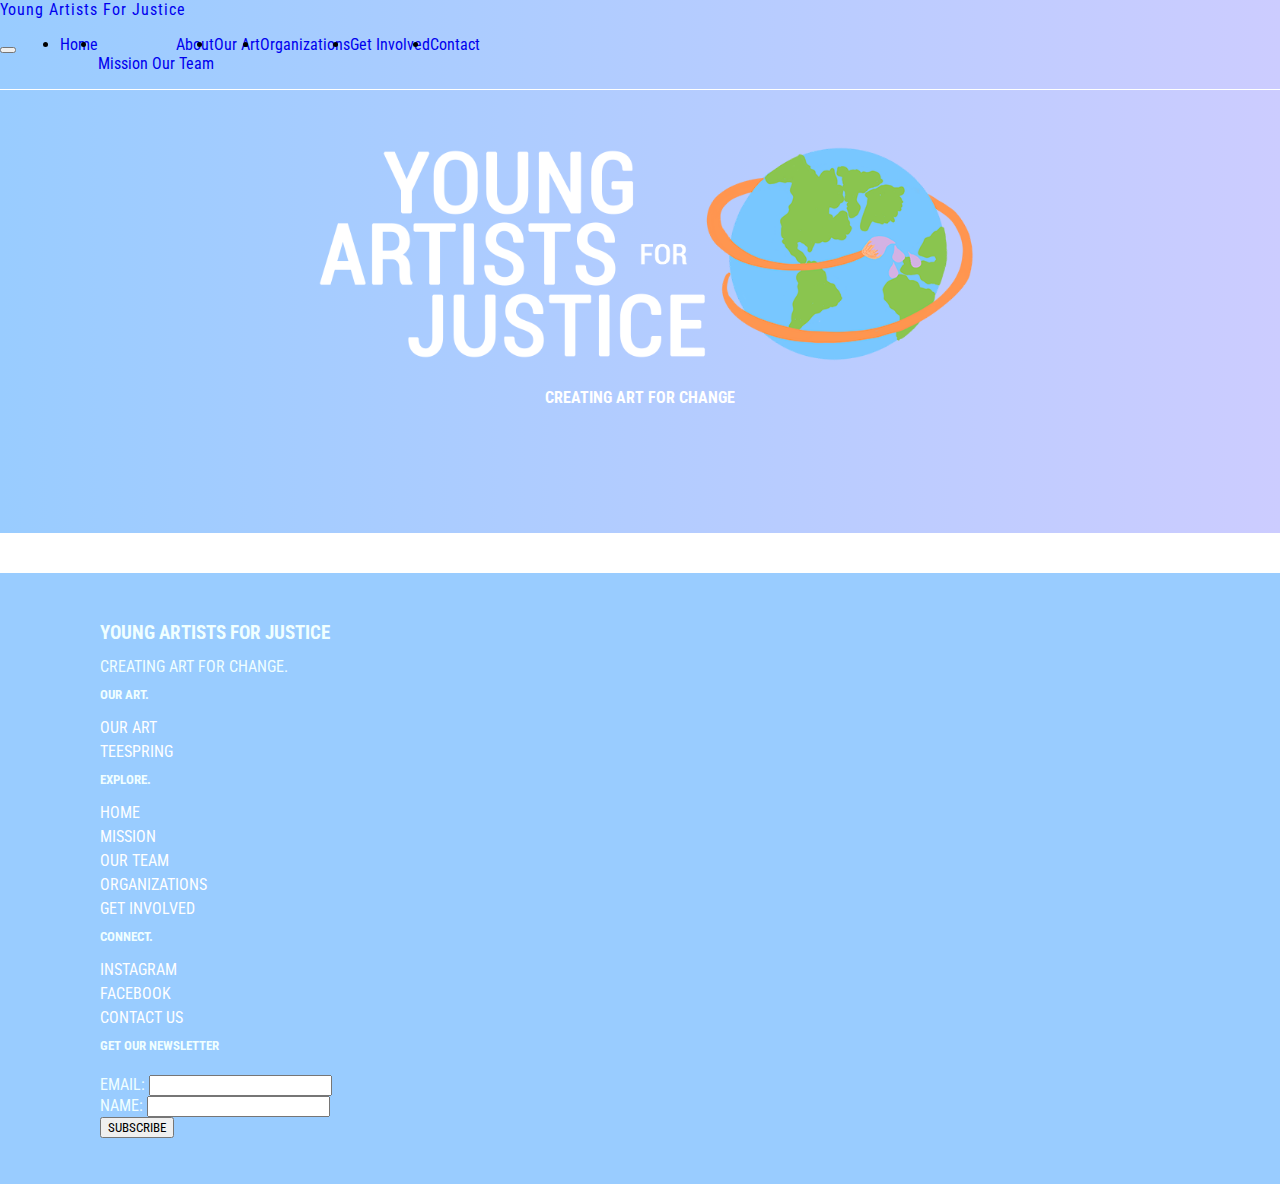
==== index.html @ b15218e1 "display none disappears" ====
<!DOCTYPE html>
<html>
    <head>
		
		<meta name="viewport" content="width=device-width, initial-scale=1" /> 
		
        <title>Young Artists For Justice</title>
        <link rel="icon" href="favicon.ico" type="image/x-icon">
        <link href="https://fonts.googleapis.com/css2?family=Roboto+Condensed:wght@300;400;700&display=swap" rel="stylesheet">
        <link href="main.css" rel="stylesheet">
		<script src="https://ajax.googleapis.com/ajax/libs/jquery/3.5.1/jquery.min.js"></script>
		<script src="https://cdn.jsdelivr.net/npm/popper.js@1.16.0/dist/umd/popper.min.js" integrity="sha384-Q6E9RHvbIyZFJoft+2mJbHaEWldlvI9IOYy5n3zV9zzTtmI3UksdQRVvoxMfooAo" crossorigin="anonymous"></script>
		<link href="https://stackpath.bootstrapcdn.com/bootstrap/4.5.0/css/bootstrap.min.css" rel="stylesheet" integrity="sha384-9aIt2nRpC12Uk9gS9baDl411NQApFmC26EwAOH8WgZl5MYYxFfc+NcPb1dKGj7Sk" crossorigin="anonymous">
		<script src="https://stackpath.bootstrapcdn.com/bootstrap/4.5.0/js/bootstrap.min.js" integrity="sha384-OgVRvuATP1z7JjHLkuOU7Xw704+h835Lr+6QL9UvYjZE3Ipu6Tp75j7Bh/kR0JKI" crossorigin="anonymous"></script>
		
    </head>
    
    <body>
		<div class="navbar navbar-expand-lg navbar-dark d-flex justify-content-between align-items-center px-lg-5 px-xl-5" style="background-color: rgba(0,0,0,0); background-image: linear-gradient(to left, #CCCCFF, #99CCFF);position: fixed; border-bottom: .25px solid white;width: 100%;" role="navigation">
			<a class="navbar-brand" href="#" style="display: flex;">Young Artists For Justice</a>
			<button class="navbar-toggler" type="button" data-toggle="collapse" data-target="#navbarSupportedContent" aria-controls="navbarSupportedContent" aria-expanded="false" aria-label="Toggle navigation">
				<span class="navbar-toggler-icon"></span>
			</button>
			<div style="display: inline-flex;" class="maxwnav">
			<div class="collapse navbar-collapse" id="navbarSupportedContent" style="float: right; text-align: right;">
    			<ul class="navbar-nav mr-auto" style="display: flex; text-align: right;">
      				<li class="nav-item active">
        				<a class="nav-link" href="#">Home</a>
      				</li>
      				<li class="nav-item dropdown">
        				<a class="nav-link dropdown-toggle" href="#" id="navbarDropdown" role="button" data-toggle="dropdown" aria-haspopup="true" aria-expanded="false">About</a>
						<div class="dropdown-menu" aria-labelledby="navbarDropdown">
							<a class="dropdown-item" href="/mission/">Mission</a>
							<a class="dropdown-item" href="/our-team/">Our Team</a>
						</div>
					</li>
					<li class="nav-item">
        				<a class="nav-link" href="/art">Our Art</a>
      				</li>
					<li class="nav-item">
        				<a class="nav-link" href="/organizations/">Organizations</a>
      				</li>
					<li class="nav-item">
        				<a href="/get-involved" class="nav-link">Get Involved</a>
      				</li>
					<li class="nav-item">
        				<a class="nav-link" href="/contact">Contact</a>
      				</li>
				</ul>
				</div>
			</div>
		</div>
        
        <div id="mainblock">
            <img src='logo2.png' style="margin: 0 auto; text-align: center;"/>
            <h3>Creating art for change</h3>
        </div>
		
		<div>
			<script type="text/javascript">
				var fieldstocheck = new Array();
				fieldnames = new Array();
				
				function checkform() {
					for (i=0;i<fieldstocheck.length;i++) {
						if (eval("document.subscribeform.elements['"+fieldstocheck[i]+"'].value") == "") {
							alert("Please enter your "+fieldnames[i]);
							eval("document.subscribeform.elements['"+fieldstocheck[i]+"'].focus()");
							return false;
						}
					}
					return true;
				}

				function submitform() {
					data = jQuery('#subscribeform').serialize();
					jQuery.ajax({
						type: 'POST',
						data: data,
						url: 'https://youngartistsforjustice.org/phplist/?p=asubscribe&id=1',
						dataType: 'html',
						success: function yayalert(data, status, request){
							jQuery("#result").empty().append("Thanks! You've been added to our newsletter :)");
							jQuery('#attribute1').val('');
							jQuery('#email').val('');
						},
						error: function booalert(request, status, error) {
							alert('Sorry, we were unable to process your subscription.');
						}
					})
				}
				
				function addFieldToCheck(value,name) {
					fieldstocheck[fieldstocheck.length] = value;
					fieldnames[fieldnames.length] = name;
				}
			</script>
		</div>
		
		<div class="container-fluid" id="footer" style="text-transform: uppercase;">
			<div class="row">
				<div class="col-sm-4">
					<h3>Young Artists For Justice</h3>
					<p>Creating art for change.</p>
				</div>
				
				<div class="col-sm">
					<h5>Our Art.</h5>
					<a href="/art/"><p>Our Art</p></a>
					<a href="https://teespring.com/stores/young-artists-for-justice"><p>Teespring</p></a>
				</div>
				
				<div class="col-sm">
					<h5>Explore.</h5>
					<a href="/"><p>Home</p></a>
					<a href="/mission"><p>Mission</p></a>
					<a href="/our-team/"><p>Our Team</p></a>
					<a href="/organizations/"><p>Organizations</p></a>
					<a href="/get-involved/"><p>Get Involved</p></a>
				</div>
				
				<div class="col-sm">
					<h5>Connect.</h5>
					<a href="https://instagr.am/youngartistsforjustice"><p>Instagram</p></a>
					<a href="https://www.facebook.com/youngartistforjustice/"><p>Facebook</p></a>
					<a href="/contact/"><p>Contact Us</p></a>
				</div>
				
				<div class="col-sm-4">
					<h5>GET OUR NEWSLETTER</h5>
					<form method="post" name="subscribeform" id="subscribeform">
				<div class="form-group">
					<label>Email:</label>
					<input class="form-control" type="text" name="email" value= "" id="email">
					<script language="Javascript" type="text/javascript">addFieldToCheck("email","Email Address");</script>
					<input type="hidden" name="htmlemail" value="1">
				</div>
				
				<div class="form-group">
					<label>Name:</label>
					<input class="form-control" type="text" name="attribute1" value = "" value id="attribute1">
					<script language="Javascript" type="text/javascript">addFieldToCheck("attribute1","name");</script>
				</div>

				<input type="hidden" name="listname[2]" value="Young Artists For Justice Newsletter">
				
				<div style="display:none"><input type="text" name="VerificationCodeX" value="" size="20"></div>
				
				<input class="btn btn-light" type="submit" name="subscribe" value="SUBSCRIBE" onClick="if (checkform()) {submitform();} return false;">
			</form>
					<p id="result"></p>
				</div>
			</div>
		</div>
        
    </body>
</html>
---- main.css ----
/*
FONT FACE STUFF:
font-family: 'Roboto Condensed', sans-serif;
*/

/*general style */

* {
    font-family: 'Roboto Condensed', sans-serif;
}

html, body {
    min-width: 100%;
    max-width: 100%;
    margin: 0;
    padding: 0;
    overflow-x: hidden;
}

a {
    text-decoration: none;
    transition: all .5s ease-in-out;
    -o-transition: all .5s ease-in-out;
    -moz-transition: all .5s ease-in-out;
    -webkit-transition: all .5s ease-in-out;
}

a:hover {
    letter-spacing: 1px;
    transition: all .5s ease-in-out;
    -o-transition: all .5s ease-in-out;
    -moz-transition: all .5s ease-in-out;
    -webkit-transition: all .5s ease-in-out;
}

h2 {
    font-family: 'Roboto Condensed', sans-serif;
    font-weight: 700;
    font-size: 18pt;
}

#mailcontainer {
	margin: auto;
	width: 60%;
	padding: 5%;
	background-color: rgba(153,204,255,.3);
	margin-top: 15px;
}

#footer {
	background-color: rgb(153,204,255);
	margin-top: 40px;
	padding: 30px 20px 30px 100px;
	color: azure;
}

#footer p {
	line-height: 50%;
}

#footer h5 {
	margin-top: 15px;
}

#footer a {
	color: white;
}

#footer a:hover {
	color: lightblue;
}

#footer a:visited {
	color: white;
}

@media (max-width: 991.98px) {
	.maxwnav {
		width: 100%;
	}
	
	#mailcontainer {
		width: 75%;
	}
	
	#footer {
		padding: 30px 20px 30px 35px;
	}
}

@media (max-width: 767.98px) {
	#mailcontainer {
		width: 90%;
	}
}

@media (max-width: 575.98px) {
	#mailcontainer {
		width: 100%;
	}
}

/* page */

#mainblock {
    height: auto;
    width: 100%;
    left: 0;
    right: 0;
    padding: 140px 0px 110px 0px;
    background-image: linear-gradient(to left, #CCCCFF, #99CCFF);
	text-align: center;
	color: white;
}

#mainblock h3 {
	font-size: 12pt;
	text-transform: uppercase;
}

#mainblock img {
	width: 700px;
	max-width: 90%;
}


/* scrollbar */

::-webkit-scrollbar {
  width: 10px;
}

::-webkit-scrollbar-track {
  background-color: azure;
}

::-webkit-scrollbar-thumb {
  background-color: deepskyblue;
}

::-webkit-scrollbar-thumb:hover {
  background: cornflowerblue;
}
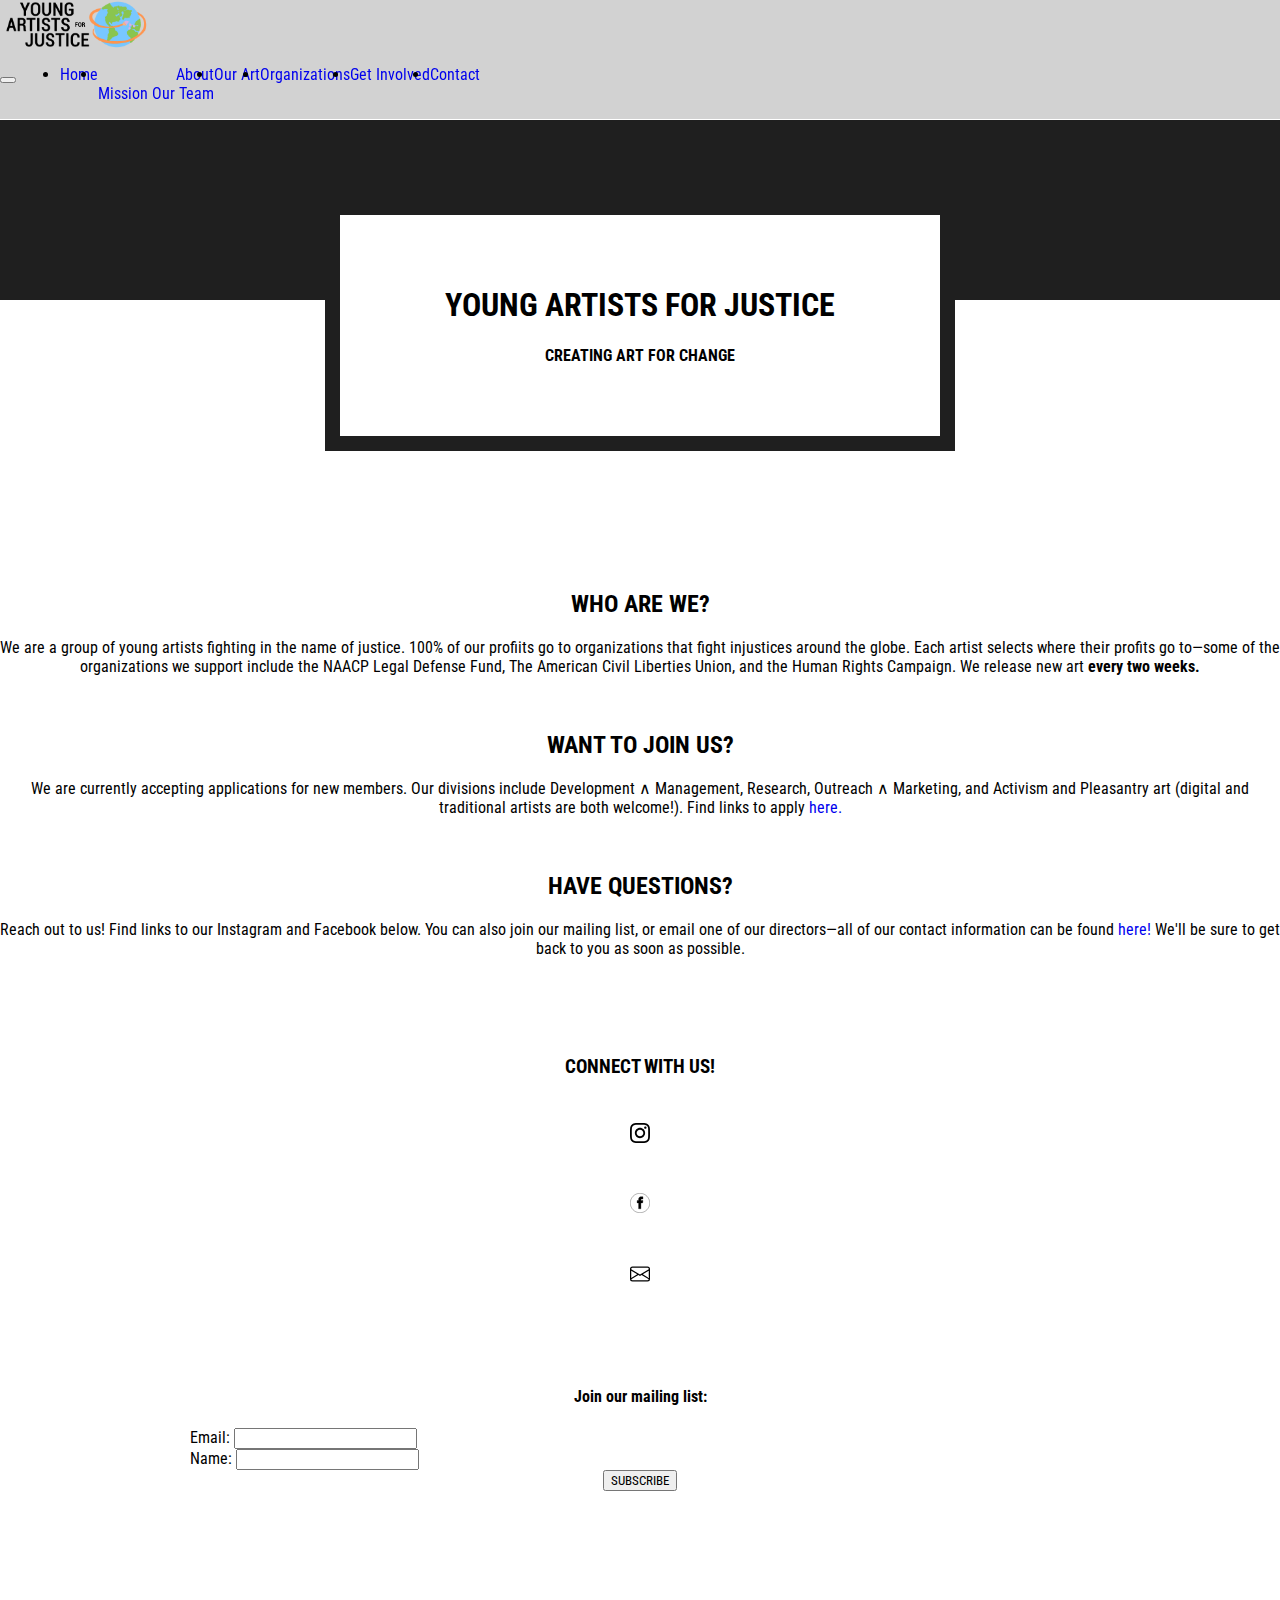
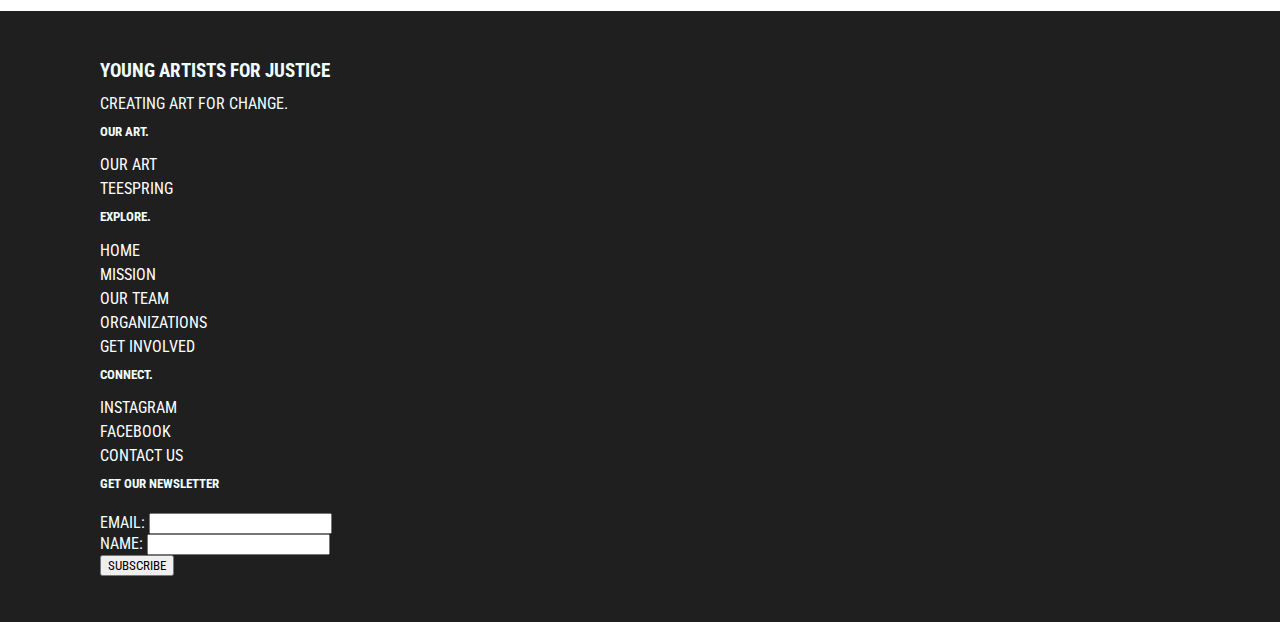
==== commit 30e4615f: "shake things up babey" ====
--- a/index.html
+++ b/index.html
@@ -16,8 +16,8 @@
     </head>
     
     <body>
-		<div class="navbar navbar-expand-lg navbar-dark d-flex justify-content-between align-items-center px-lg-5 px-xl-5" style="background-color: rgba(0,0,0,0); background-image: linear-gradient(to left, #CCCCFF, #99CCFF);position: fixed; border-bottom: .25px solid white;width: 100%;" role="navigation">
-			<a class="navbar-brand" href="#" style="display: flex;">Young Artists For Justice</a>
+		<div class="navbar navbar-expand-lg navbar-light d-flex justify-content-between align-items-center px-lg-5 px-xl-5" style="background-color: rgba(255,255,255, .8);position: fixed; border-bottom: .25px solid white;width: 100%; z-index: 10000;" role="navigation">
+			<a class="navbar-brand" href="#" style="display: flex;"><img src="logo.png" style="height: auto; max-width: 150px;"></a>
 			<button class="navbar-toggler" type="button" data-toggle="collapse" data-target="#navbarSupportedContent" aria-controls="navbarSupportedContent" aria-expanded="false" aria-label="Toggle navigation">
 				<span class="navbar-toggler-icon"></span>
 			</button>
@@ -52,12 +52,127 @@
 		</div>
         
         <div id="mainblock">
-            <img src='logo2.png' style="margin: 0 auto; text-align: center;"/>
-            <h3>Creating art for change</h3>
         </div>
+		
+		<div id="topper">
+			<h1>YOUNG ARTISTS FOR JUSTICE</h1>
+            <h4>Creating art for change</h4>
+		</div>
+		
+		<br />
+		
+		<div class="container-lg text-white bg-success" style="width: 100%; margin: 0 auto; text-align: center;">
+			<div class="card-body">
+				<h2 class="card-title">WHO ARE WE?</h2>
+				<p class="card-text">We are a group of young artists fighting in the name of justice. 100% of our profiits go to organizations that fight injustices around the globe. Each artist selects where their profits go to—some of the organizations we support include the NAACP Legal Defense Fund, The American Civil Liberties Union, and the Human Rights Campaign. We release new art <b> every two weeks.</b></p>
+			</div>
+		</div><br />
+		<div class="container-lg text-white bg-info" style="width: 100%; margin: 0 auto; text-align: center;">
+			<div class="card-body">
+				<h2 class="card-title">WANT TO JOIN US?</h2>
+				<p class="card-text">We are currently accepting applications for new members. Our divisions include Development &and; Management, Research, Outreach &and; Marketing, and Activism and Pleasantry art (digital and traditional artists are both welcome!). Find links to apply <a href="get-involved/" class="text-dark">here.</a></p>
+			</div>
+		</div><br />
+		
+		<div class="container-lg text-white bg-success" style="width: 100%; margin: 0 auto; text-align: center;">
+			<div class="card-body">
+				<h2 class="card-title">HAVE QUESTIONS?</h2>
+				<p class="card-text">Reach out to us! Find links to our Instagram and Facebook below. You can also join our mailing list, or email one of our directors—all of our contact information can be found <a href="contact/" class="text-dark">here!</a> We'll be sure to get back to you as soon as possible.</p>
+			</div>
+		</div>
+		
+		<div class="container" id="mailcontainer">
+			<h3>CONNECT WITH US!</h3>
+			<div class="row">
+				<a href="https://instagr.am/youngartistsforjustice" class="col-sm" target="_blank">
+					<div class="col-sm btn-light">
+						<img src="contact/iglogo.svg" />
+					</div>
+				</a>
+			
+			
+				<a href="https://www.facebook.com/youngartistforjustice/" class="col-sm" target="_blank">
+					<div class="col-sm btn-light">
+						<img src="contact/fblogo.svg">
+					</div>
+				</a>
+			
+			
+				<a href="mailto:team@youngartistsforjustice.org" class="col-sm" target="_blank">
+					<div class="col-sm btn-light">
+						<img src="contact/emaillogo.svg">
+					</div>
+				</a>
+			</div>
+			<br />&nbsp;
+			<br />
+			<h4>Join our mailing list:</h4>
+				<form method="post" name="subscribeform" id="subscribeform2">
+				<div class="form-group">
+					<label>Email:</label>
+					<input class="form-control" type="text" name="email" value="" id="email2">
+					<script language="Javascript" type="text/javascript">addFieldToCheck("email","Email Address");</script>
+					<input type="hidden" name="htmlemail" value="1">
+				</div>
+				
+				<div class="form-group">
+					<label>Name:</label>
+					<input class="form-control" type="text" name="attribute1" value = "" id="attribute12">
+					<script language="Javascript" type="text/javascript">addFieldToCheck("attribute12","name");</script>
+				</div>
+
+				<input type="hidden" name="listname[2]" value="Young Artists For Justice Newsletter">
+				
+				<div style="display:none"><input type="text" name="VerificationCodeX" value="" size="20"></div>
+				
+				<input class="btn btn-light" type="submit" name="subscribe" value="SUBSCRIBE" onClick="if (checkform2()) {submitform2();} return false;">
+			</form>
+					<p id="result2"></p>
+			
+		</div>
 		
 		<div>
 			<script type="text/javascript">
+				
+				var fieldstocheck2 = new Array();
+				fieldnames2 = new Array();
+				
+				function checkform2() {
+					for (i=0;i<fieldstocheck2.length;i++) {
+						if (eval("document.subscribeform.elements['"+fieldstocheck2[i]+"'].value") == "") {
+							alert("Please enter your "+fieldnames2[i]);
+							eval("document.subscribeform.elements['"+fieldstocheck2[i]+"'].focus()");
+							return false;
+						}
+					}
+					return true;
+				}
+
+				function submitform2() {
+					data = jQuery('#subscribeform2').serialize();
+					jQuery.ajax({
+						type: 'POST',
+						data: data,
+						url: 'https://youngartistsforjustice.org/phplist/?p=asubscribe&id=1',
+						dataType: 'html',
+						success: function yayalert2(data, status, request){
+							jQuery("#result2").empty().append("Thanks! You've been added to our newsletter :)");
+							jQuery('#attribute12').val('');
+							jQuery('#email2').val('');
+						},
+						error: function booalert2(request, status, error) {
+							alert('Sorry, we were unable to process your subscription.');
+						}
+					})
+				}
+				
+				function addFieldToCheck2(value,name) {
+					fieldstocheck2[fieldstocheck2.length] = value;
+					fieldnames2[fieldnames2.length] = name;
+				}
+				
+				//intervention
+				
 				var fieldstocheck = new Array();
 				fieldnames = new Array();
 				
--- a/main.css
+++ b/main.css
@@ -41,17 +41,51 @@
 
 #mailcontainer {
 	margin: auto;
-	width: 60%;
 	padding: 5%;
-	background-color: rgba(153,204,255,.3);
 	margin-top: 15px;
+	text-align: center;
+	max-width: 900px;
+}
+
+.form-group {
+	text-align: left;
+}
+
+#mailcontainer .col-sm {
+	padding: 5px 10px;
+	height: 40px;
+	vertical-align: middle;
+}
+
+#mailcontainer .btn-light {
+	vertical-align: middle;
+}
+
+#mailcontainer img {
+	height: 20px;
+	width: auto;
+	vertical-align: middle;
 }
 
 #footer {
-	background-color: rgb(153,204,255);
+	background-color: #1f1f1f;
 	margin-top: 40px;
 	padding: 30px 20px 30px 100px;
 	color: azure;
+}
+
+#topper {
+	position: relative;
+	margin: 0 auto;
+	width: 75%;
+	max-width: 600px;
+	top: -100px;
+	background-color: white;
+	text-align: center;
+	vertical-align: middle;
+	padding: 50px 0px;
+	border: 15px solid #1f1f1f;
+	text-transform: uppercase;
 }
 
 #footer p {
@@ -103,12 +137,11 @@
 /* page */
 
 #mainblock {
-    height: auto;
+    height: 300px;
     width: 100%;
     left: 0;
     right: 0;
-    padding: 140px 0px 110px 0px;
-    background-image: linear-gradient(to left, #CCCCFF, #99CCFF);
+    background-color: #1f1f1f;
 	text-align: center;
 	color: white;
 }
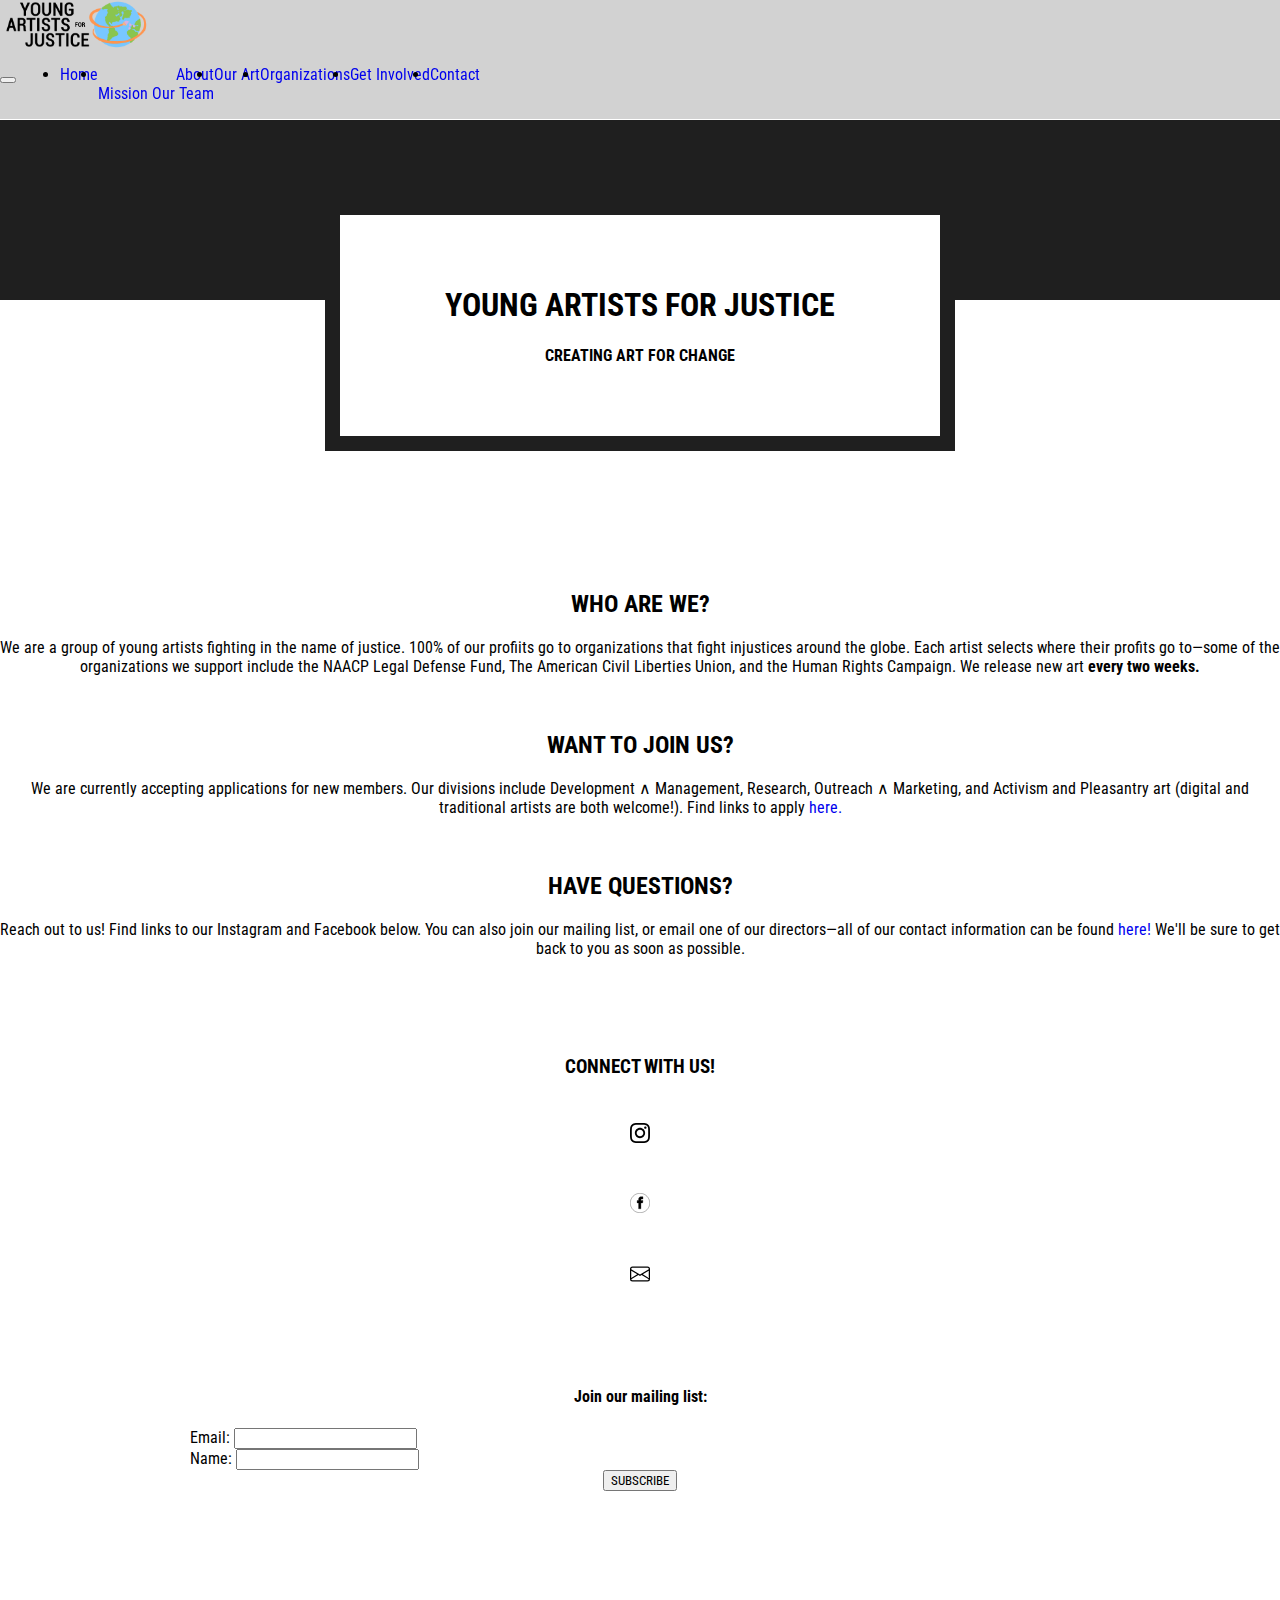
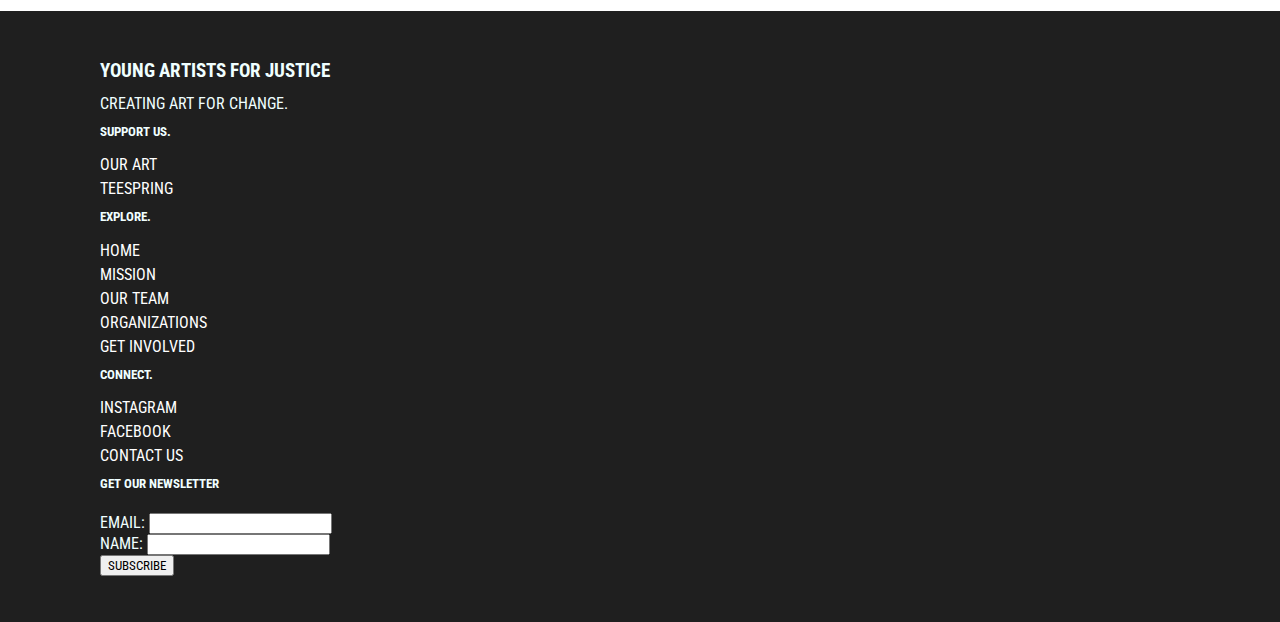
==== commit 90b92a8d: "footer update" ====
--- a/index.html
+++ b/index.html
@@ -17,7 +17,7 @@
     
     <body>
 		<div class="navbar navbar-expand-lg navbar-light d-flex justify-content-between align-items-center px-lg-5 px-xl-5" style="background-color: rgba(255,255,255, .8);position: fixed; border-bottom: .25px solid white;width: 100%; z-index: 10000;" role="navigation">
-			<a class="navbar-brand" href="#" style="display: flex;"><img src="logo.png" style="height: auto; max-width: 150px;"></a>
+			<a class="navbar-brand" href="#" style="display: flex;"><img src="/logo.png" style="height: auto; max-width: 150px;"></a>
 			<button class="navbar-toggler" type="button" data-toggle="collapse" data-target="#navbarSupportedContent" aria-controls="navbarSupportedContent" aria-expanded="false" aria-label="Toggle navigation">
 				<span class="navbar-toggler-icon"></span>
 			</button>
@@ -220,7 +220,7 @@
 				</div>
 				
 				<div class="col-sm">
-					<h5>Our Art.</h5>
+					<h5>support us.</h5>
 					<a href="/art/"><p>Our Art</p></a>
 					<a href="https://teespring.com/stores/young-artists-for-justice"><p>Teespring</p></a>
 				</div>
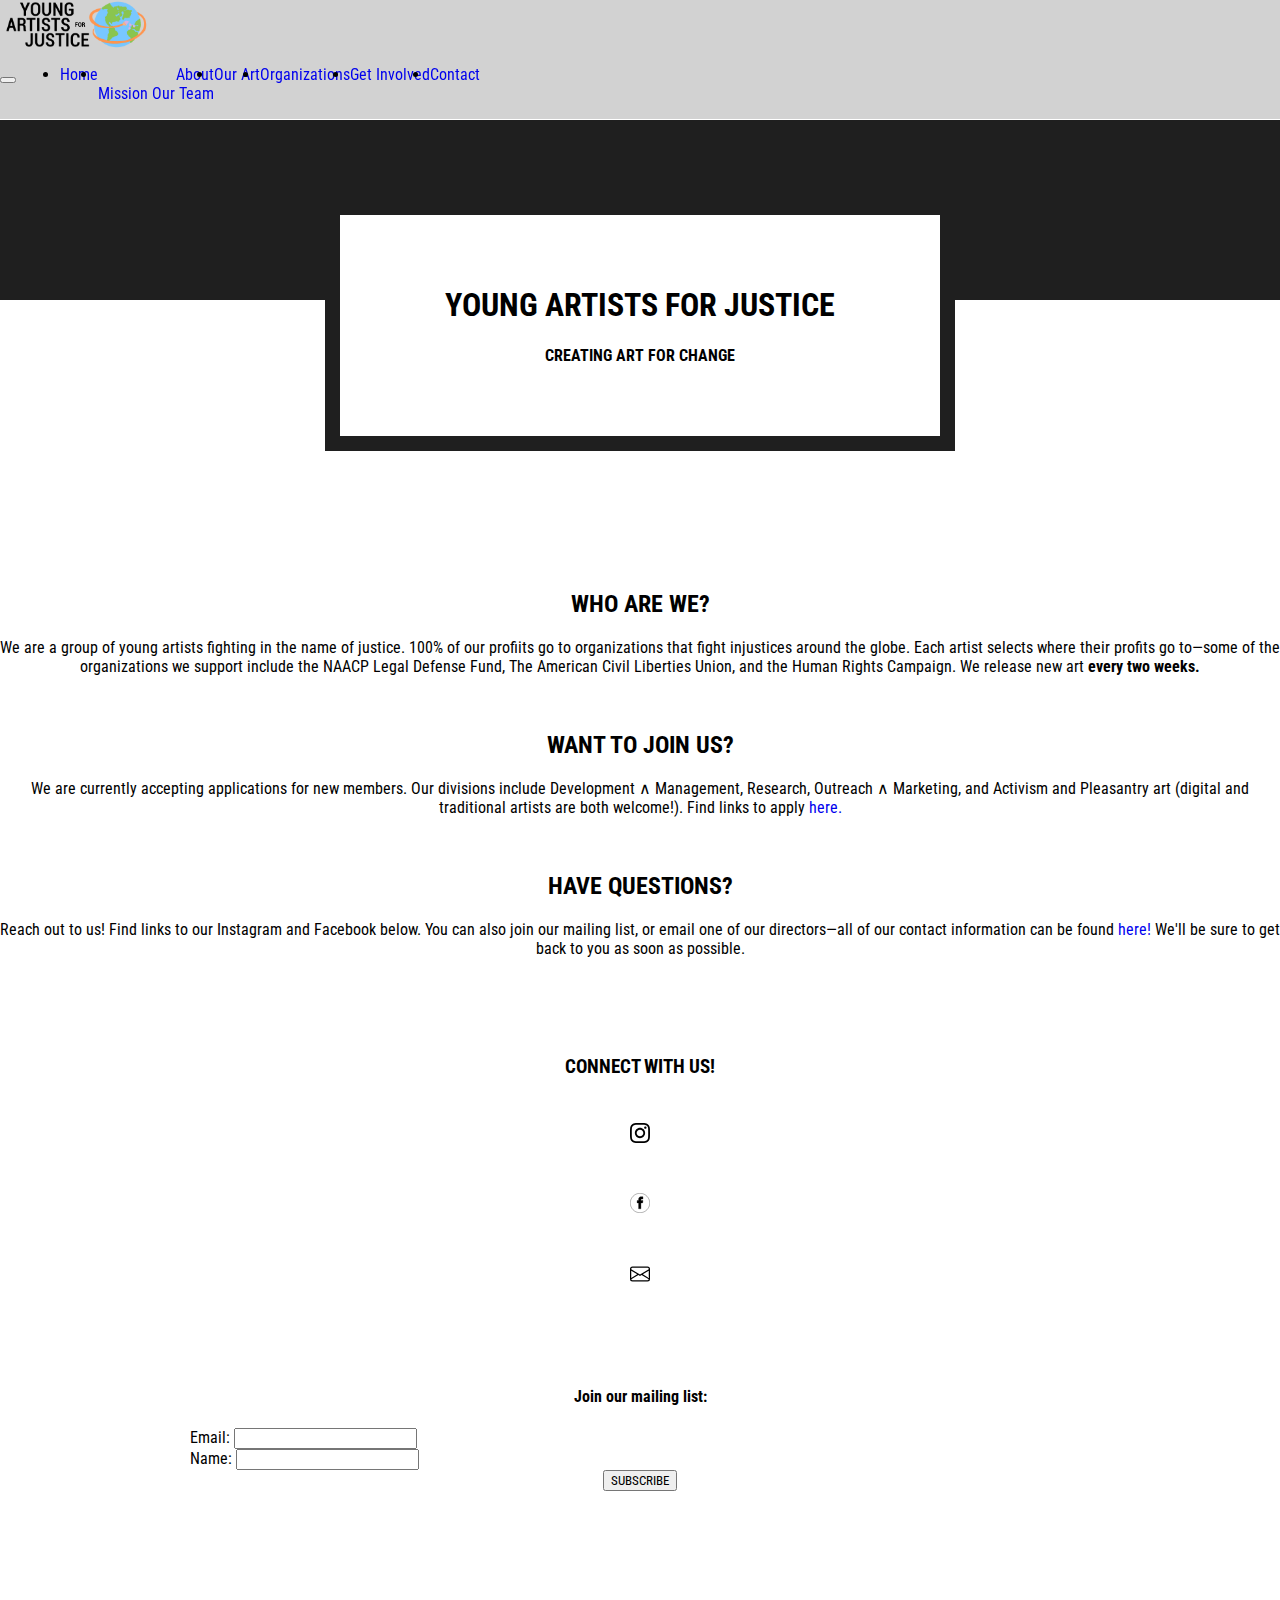
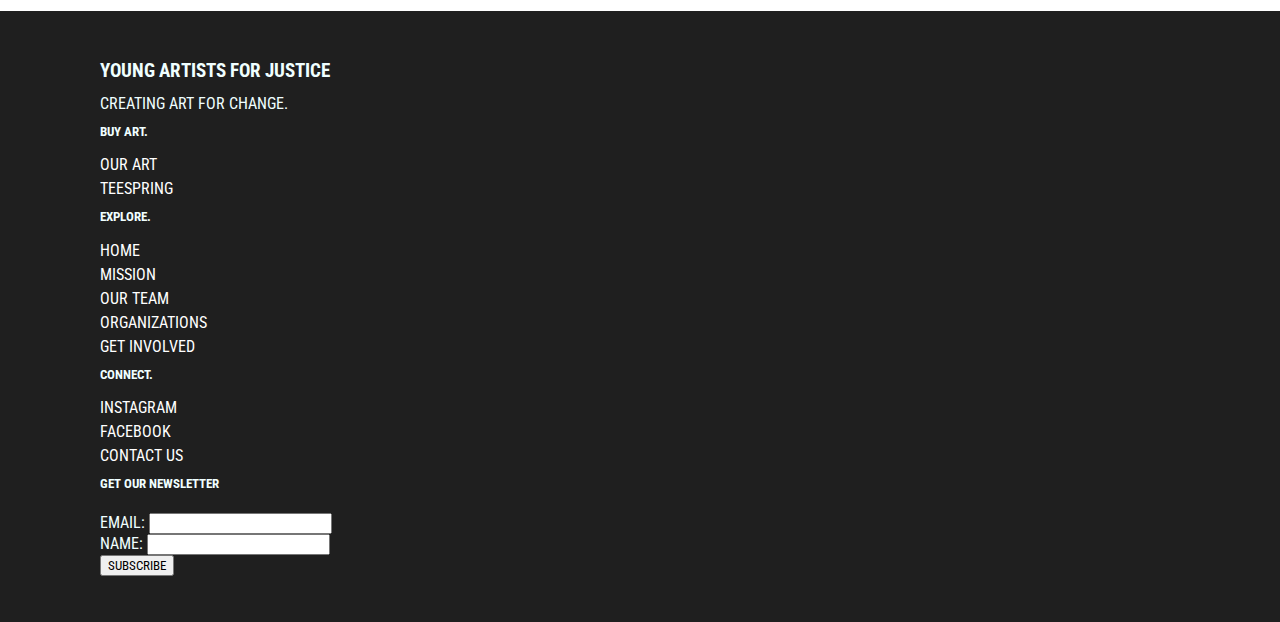
==== commit 58f9f937: "buy art!" ====
--- a/index.html
+++ b/index.html
@@ -220,7 +220,7 @@
 				</div>
 				
 				<div class="col-sm">
-					<h5>support us.</h5>
+					<h5>buy art.</h5>
 					<a href="/art/"><p>Our Art</p></a>
 					<a href="https://teespring.com/stores/young-artists-for-justice"><p>Teespring</p></a>
 				</div>
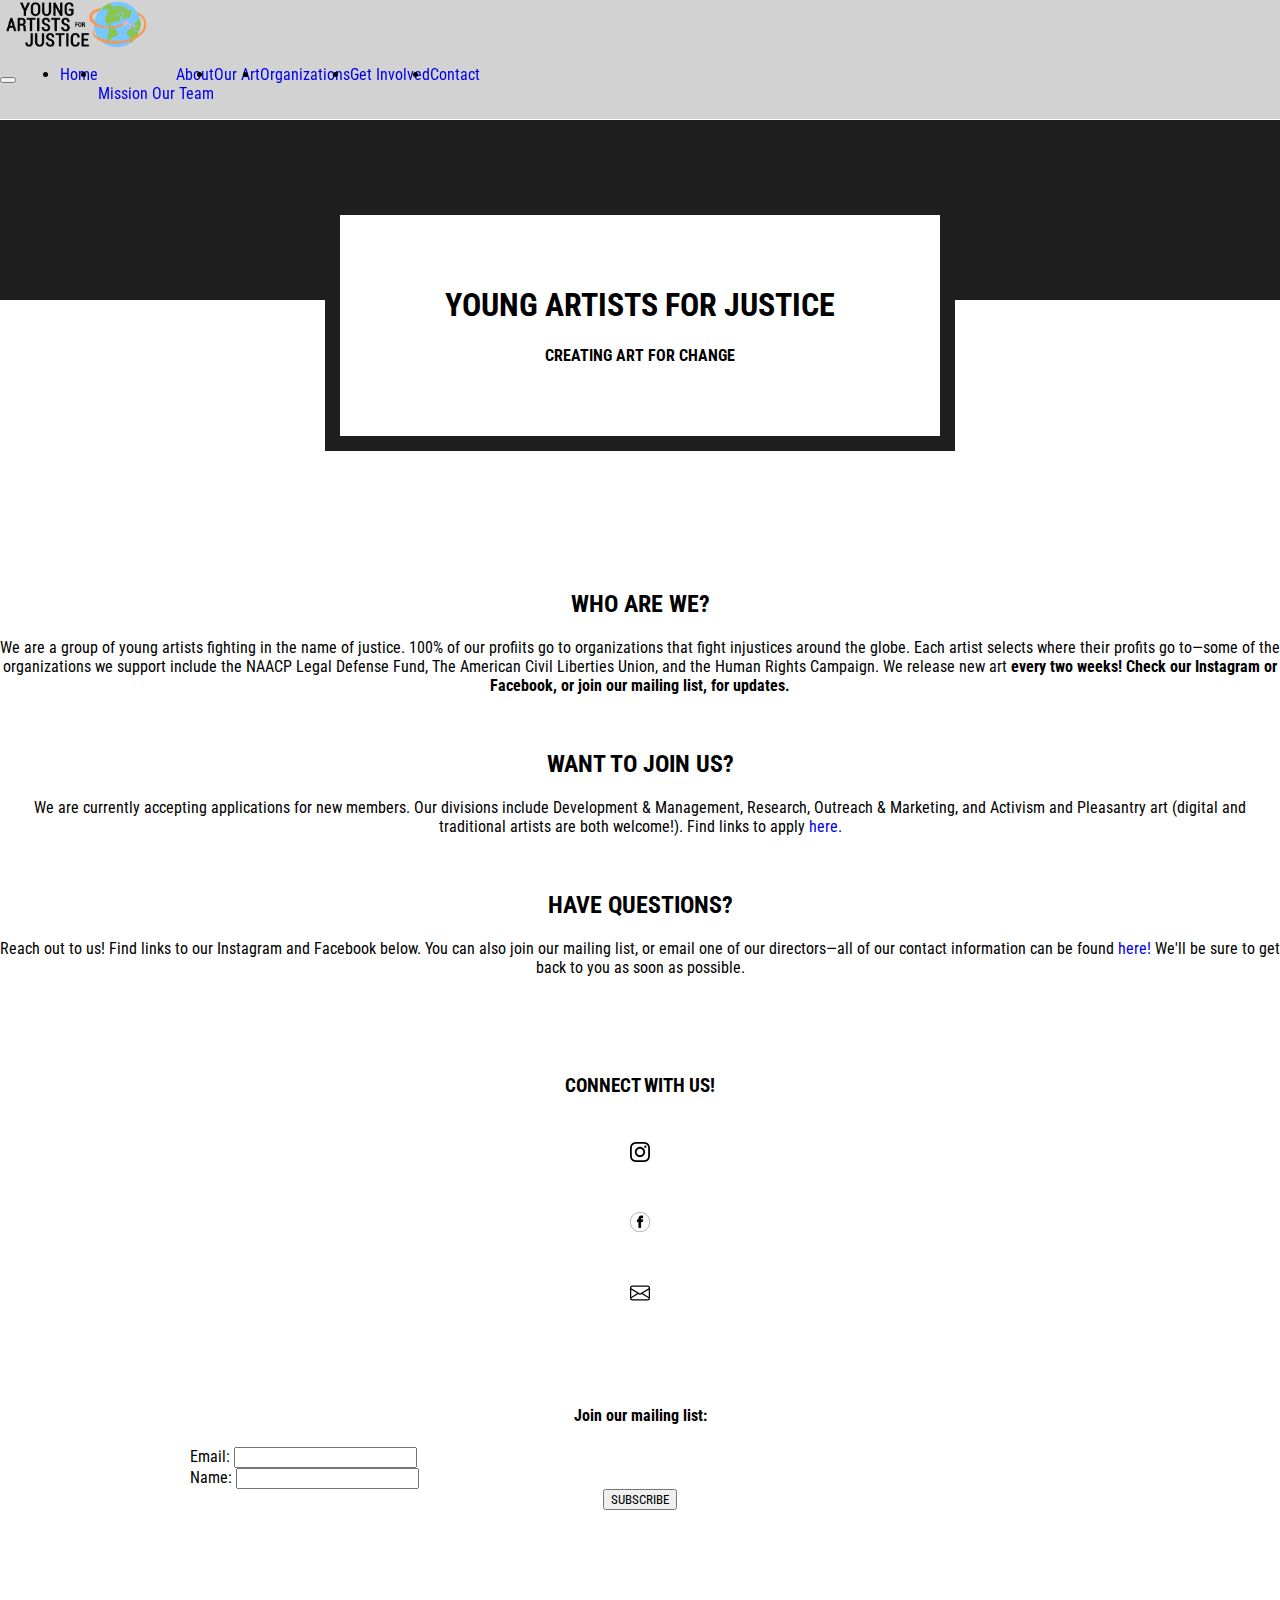
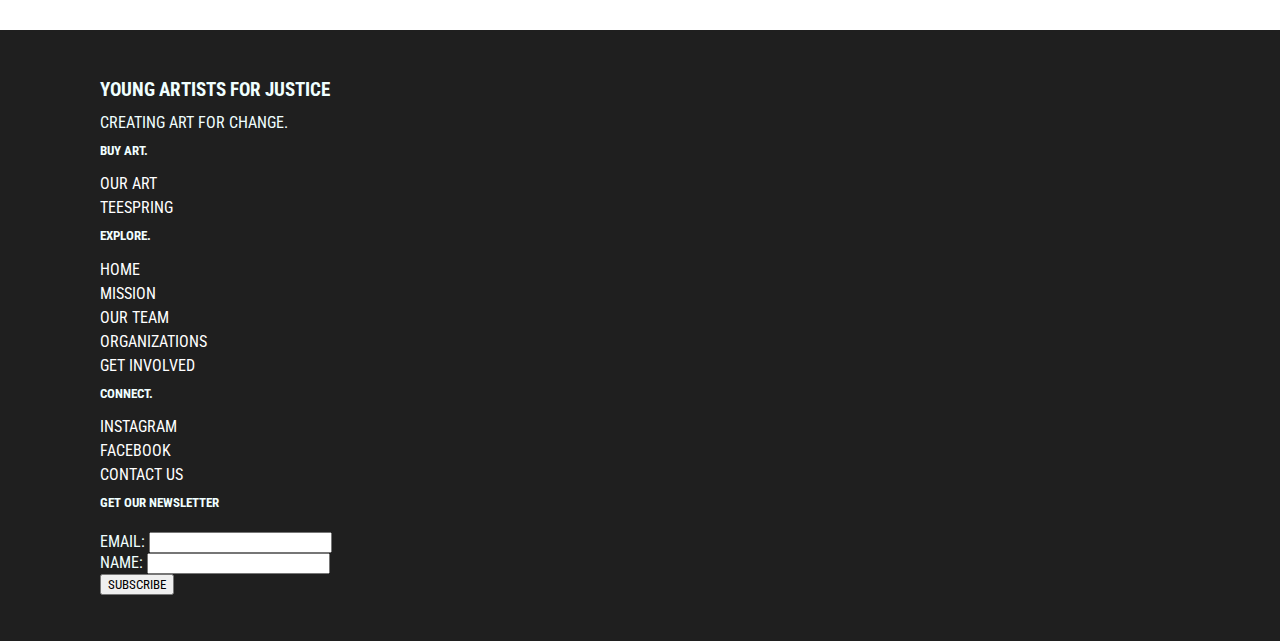
==== commit f3ec1d36: "TADAAAA" ====
--- a/index.html
+++ b/index.html
@@ -64,20 +64,20 @@
 		<div class="container-lg text-white bg-success" style="width: 100%; margin: 0 auto; text-align: center;">
 			<div class="card-body">
 				<h2 class="card-title">WHO ARE WE?</h2>
-				<p class="card-text">We are a group of young artists fighting in the name of justice. 100% of our profiits go to organizations that fight injustices around the globe. Each artist selects where their profits go to—some of the organizations we support include the NAACP Legal Defense Fund, The American Civil Liberties Union, and the Human Rights Campaign. We release new art <b> every two weeks.</b></p>
+				<p class="card-text">We are a group of young artists fighting in the name of justice. 100% of our profiits go to organizations that fight injustices around the globe. Each artist selects where their profits go to&mdash;some of the organizations we support include the NAACP Legal Defense Fund, The American Civil Liberties Union, and the Human Rights Campaign. We release new art <b> every two weeks! Check our Instagram or Facebook, or join our mailing list, for updates.</b></p>
 			</div>
 		</div><br />
 		<div class="container-lg text-white bg-info" style="width: 100%; margin: 0 auto; text-align: center;">
 			<div class="card-body">
 				<h2 class="card-title">WANT TO JOIN US?</h2>
-				<p class="card-text">We are currently accepting applications for new members. Our divisions include Development &and; Management, Research, Outreach &and; Marketing, and Activism and Pleasantry art (digital and traditional artists are both welcome!). Find links to apply <a href="get-involved/" class="text-dark">here.</a></p>
+				<p class="card-text">We are currently accepting applications for new members. Our divisions include Development &amp; Management, Research, Outreach &amp; Marketing, and Activism and Pleasantry art (digital and traditional artists are both welcome!). Find links to apply <a href="get-involved/" class="text-dark">here.</a></p>
 			</div>
 		</div><br />
 		
 		<div class="container-lg text-white bg-success" style="width: 100%; margin: 0 auto; text-align: center;">
 			<div class="card-body">
 				<h2 class="card-title">HAVE QUESTIONS?</h2>
-				<p class="card-text">Reach out to us! Find links to our Instagram and Facebook below. You can also join our mailing list, or email one of our directors—all of our contact information can be found <a href="contact/" class="text-dark">here!</a> We'll be sure to get back to you as soon as possible.</p>
+				<p class="card-text">Reach out to us! Find links to our Instagram and Facebook below. You can also join our mailing list, or email one of our directors&mdash;all of our contact information can be found <a href="contact/" class="text-dark">here!</a> We'll be sure to get back to you as soon as possible.</p>
 			</div>
 		</div>
 		
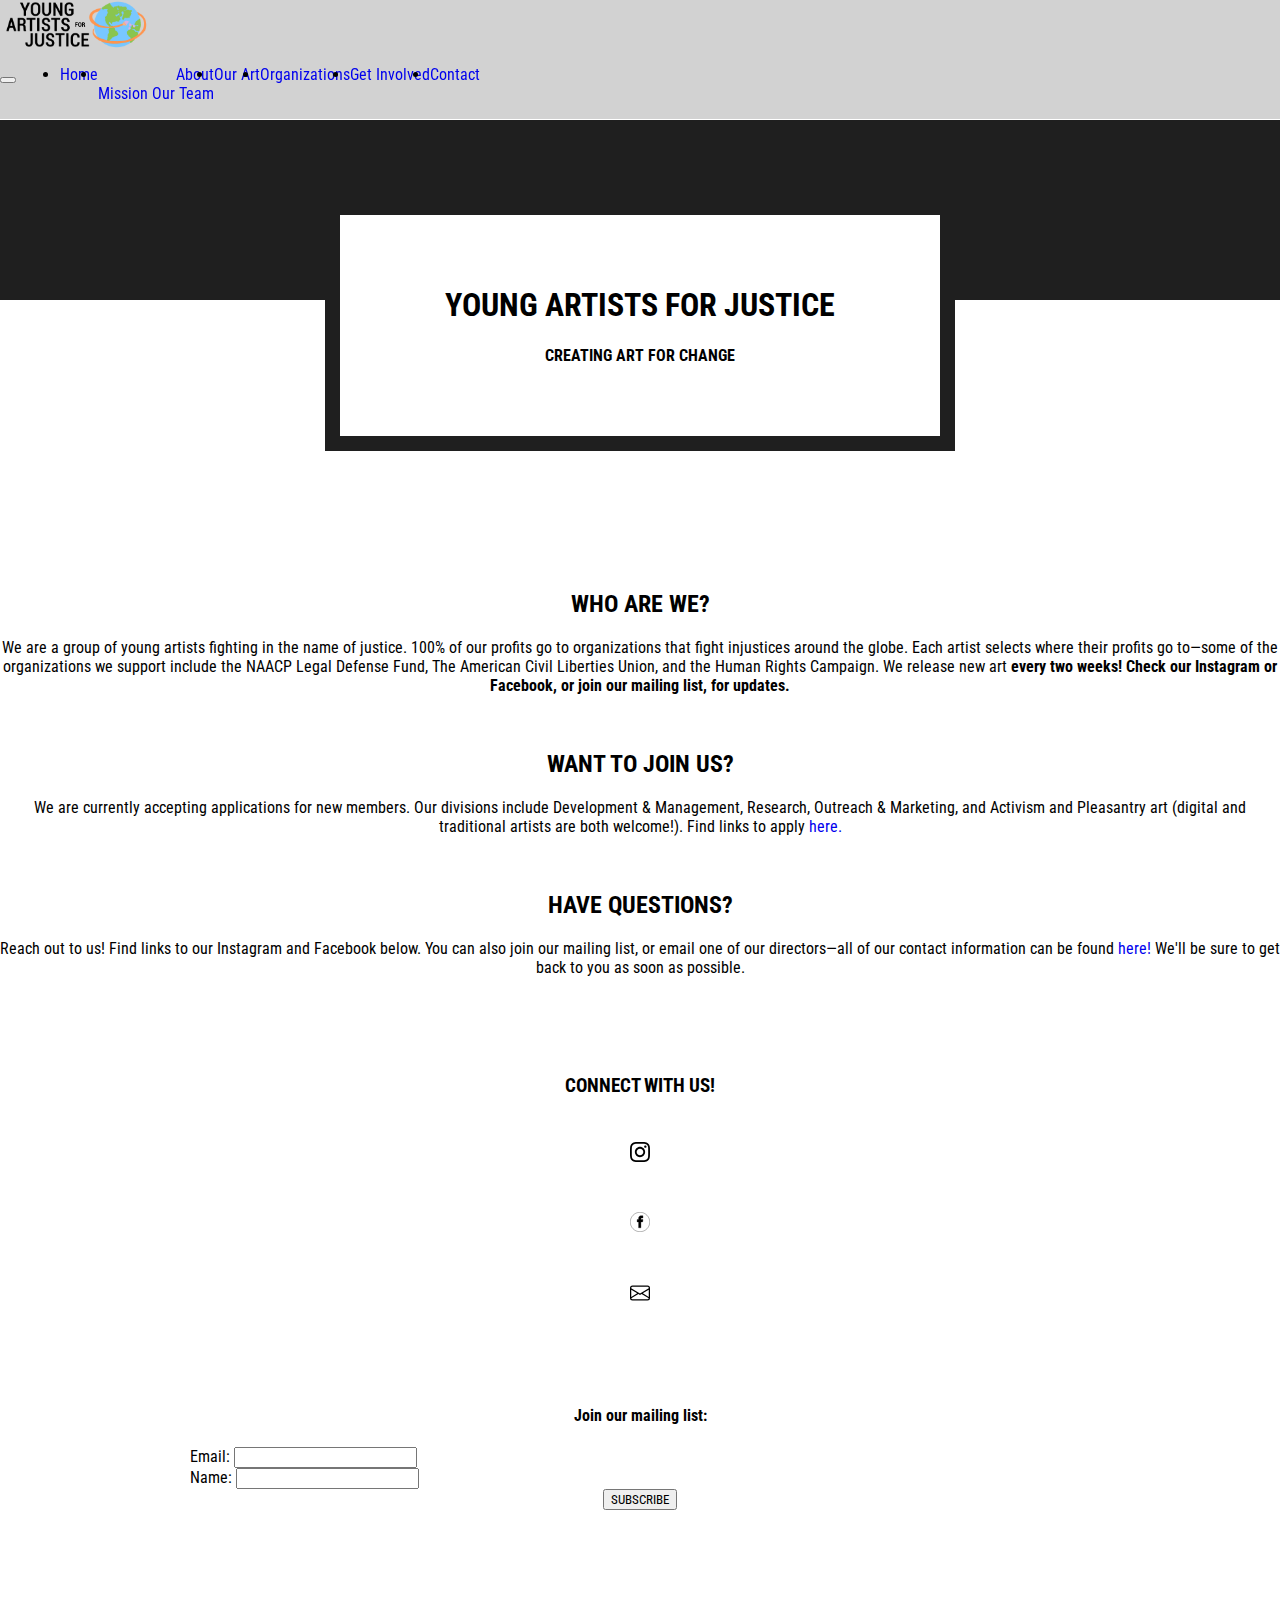
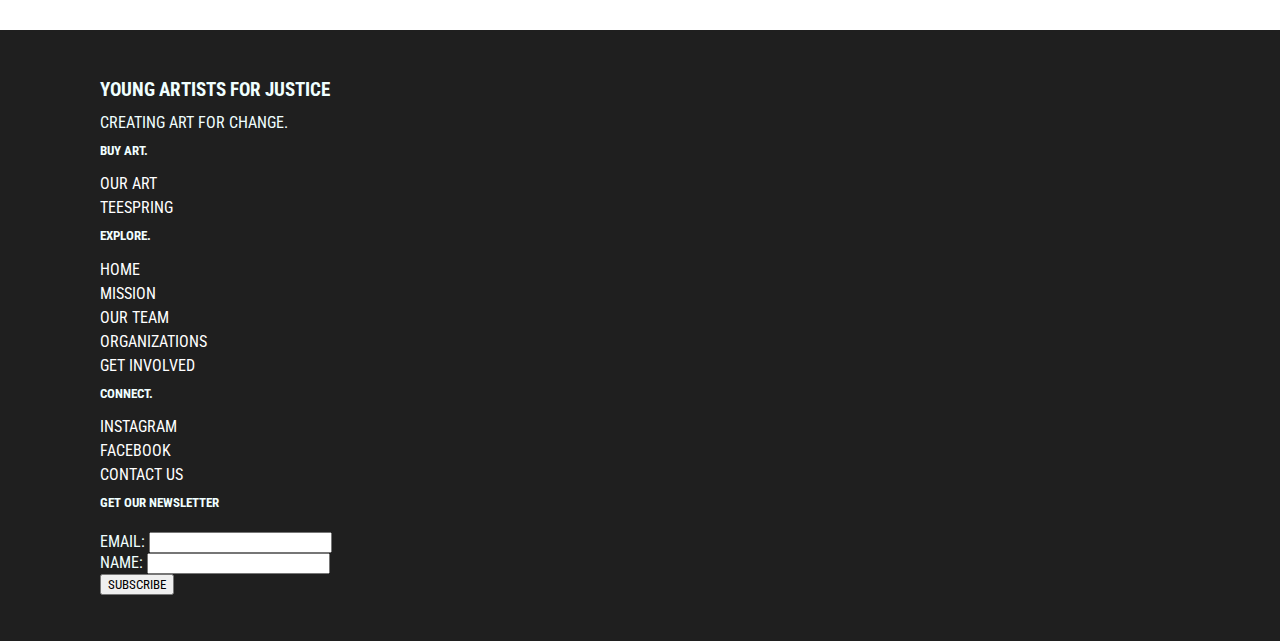
==== commit 087d8772: "one two ko" ====
--- a/index.html
+++ b/index.html
@@ -64,7 +64,7 @@
 		<div class="container-lg text-white bg-success" style="width: 100%; margin: 0 auto; text-align: center;">
 			<div class="card-body">
 				<h2 class="card-title">WHO ARE WE?</h2>
-				<p class="card-text">We are a group of young artists fighting in the name of justice. 100% of our profiits go to organizations that fight injustices around the globe. Each artist selects where their profits go to&mdash;some of the organizations we support include the NAACP Legal Defense Fund, The American Civil Liberties Union, and the Human Rights Campaign. We release new art <b> every two weeks! Check our Instagram or Facebook, or join our mailing list, for updates.</b></p>
+				<p class="card-text">We are a group of young artists fighting in the name of justice. 100% of our profits go to organizations that fight injustices around the globe. Each artist selects where their profits go to&mdash;some of the organizations we support include the NAACP Legal Defense Fund, The American Civil Liberties Union, and the Human Rights Campaign. We release new art <b> every two weeks! Check our Instagram or Facebook, or join our mailing list, for updates.</b></p>
 			</div>
 		</div><br />
 		<div class="container-lg text-white bg-info" style="width: 100%; margin: 0 auto; text-align: center;">
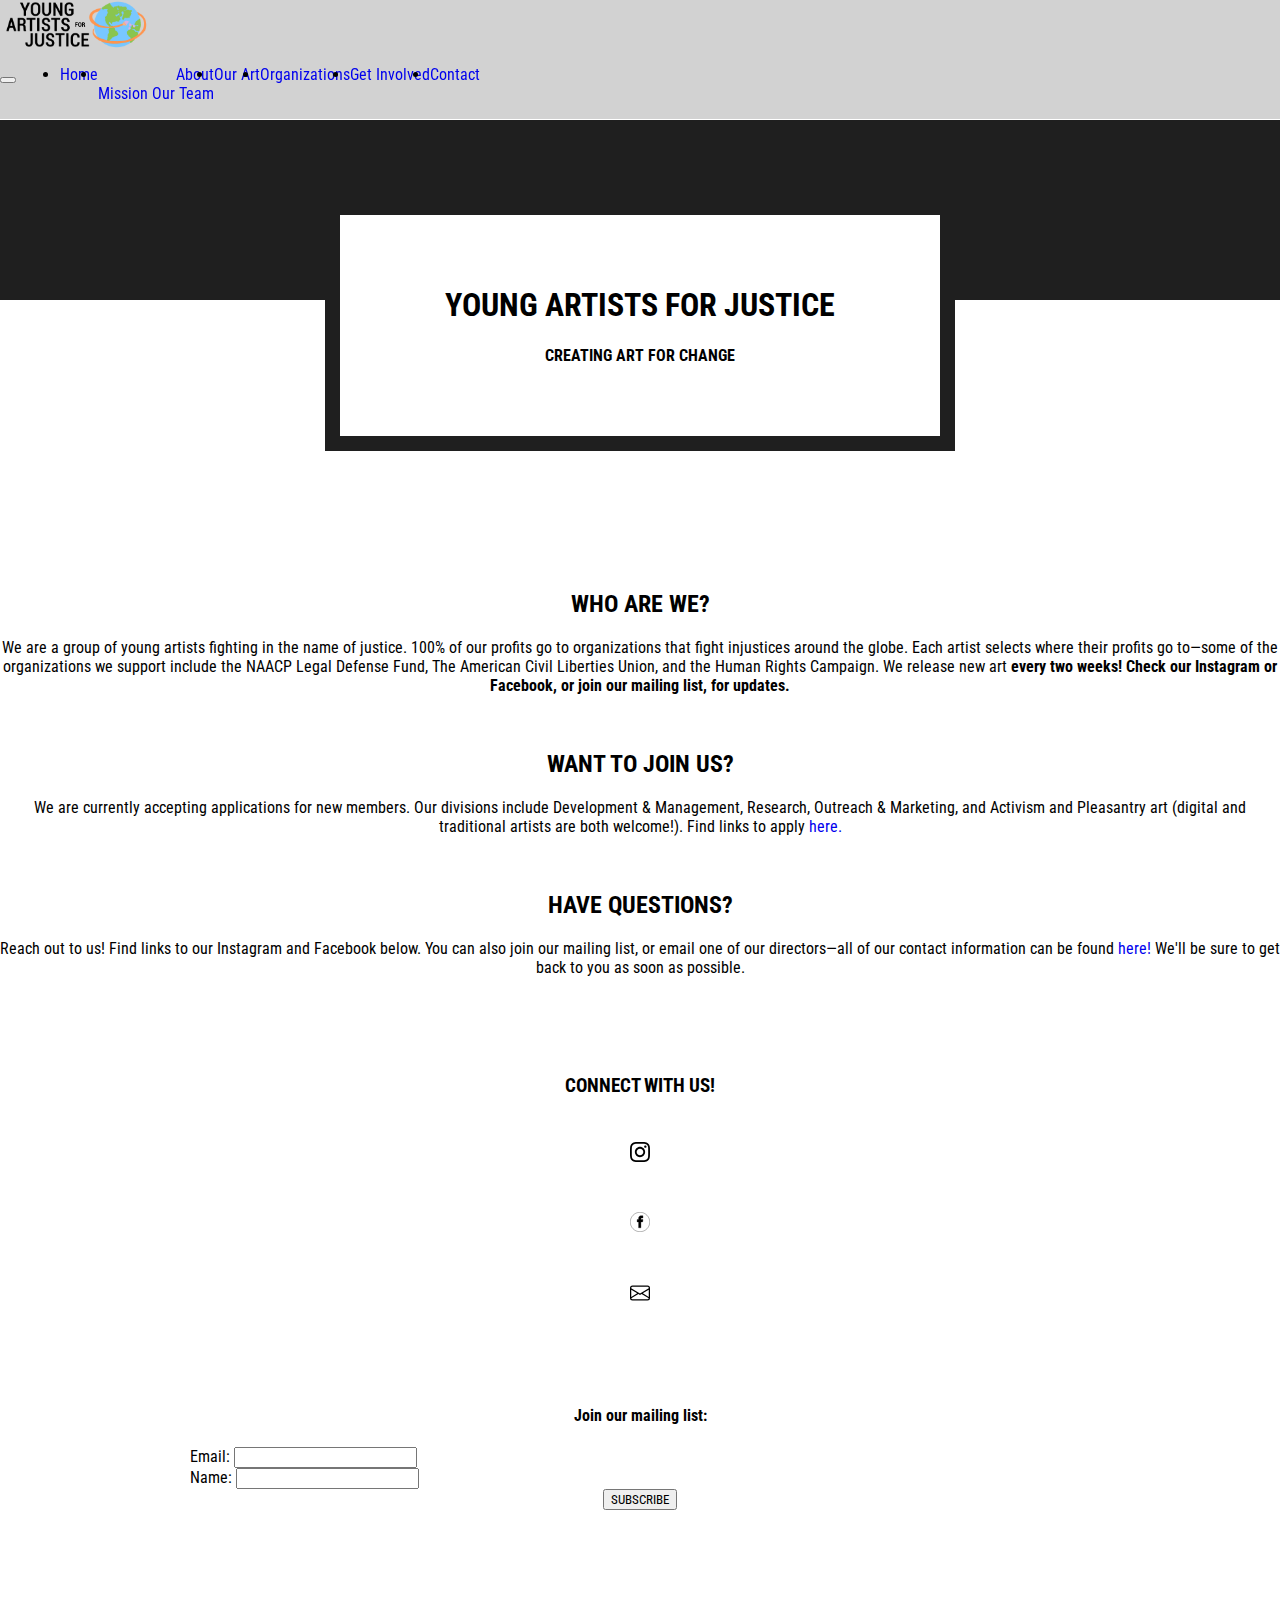
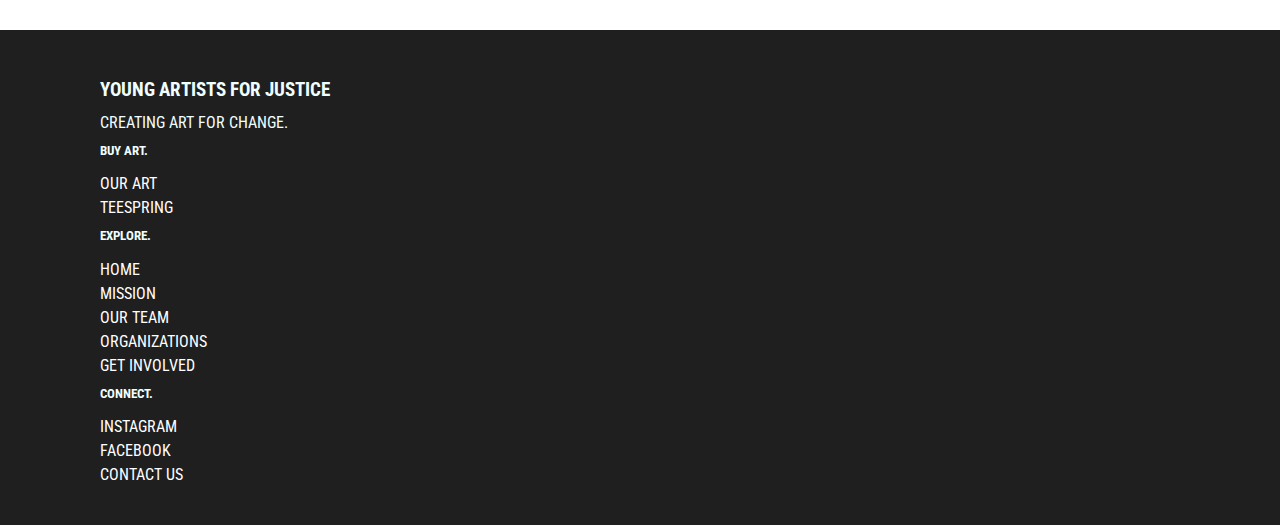
==== commit 954c651c: "Update index.html" ====
--- a/index.html
+++ b/index.html
@@ -241,30 +241,6 @@
 					<a href="/contact/"><p>Contact Us</p></a>
 				</div>
 				
-				<div class="col-sm-4">
-					<h5>GET OUR NEWSLETTER</h5>
-					<form method="post" name="subscribeform" id="subscribeform">
-				<div class="form-group">
-					<label>Email:</label>
-					<input class="form-control" type="text" name="email" value= "" id="email">
-					<script language="Javascript" type="text/javascript">addFieldToCheck("email","Email Address");</script>
-					<input type="hidden" name="htmlemail" value="1">
-				</div>
-				
-				<div class="form-group">
-					<label>Name:</label>
-					<input class="form-control" type="text" name="attribute1" value = "" value id="attribute1">
-					<script language="Javascript" type="text/javascript">addFieldToCheck("attribute1","name");</script>
-				</div>
-
-				<input type="hidden" name="listname[2]" value="Young Artists For Justice Newsletter">
-				
-				<div style="display:none"><input type="text" name="VerificationCodeX" value="" size="20"></div>
-				
-				<input class="btn btn-light" type="submit" name="subscribe" value="SUBSCRIBE" onClick="if (checkform()) {submitform();} return false;">
-			</form>
-					<p id="result"></p>
-				</div>
 			</div>
 		</div>
         
